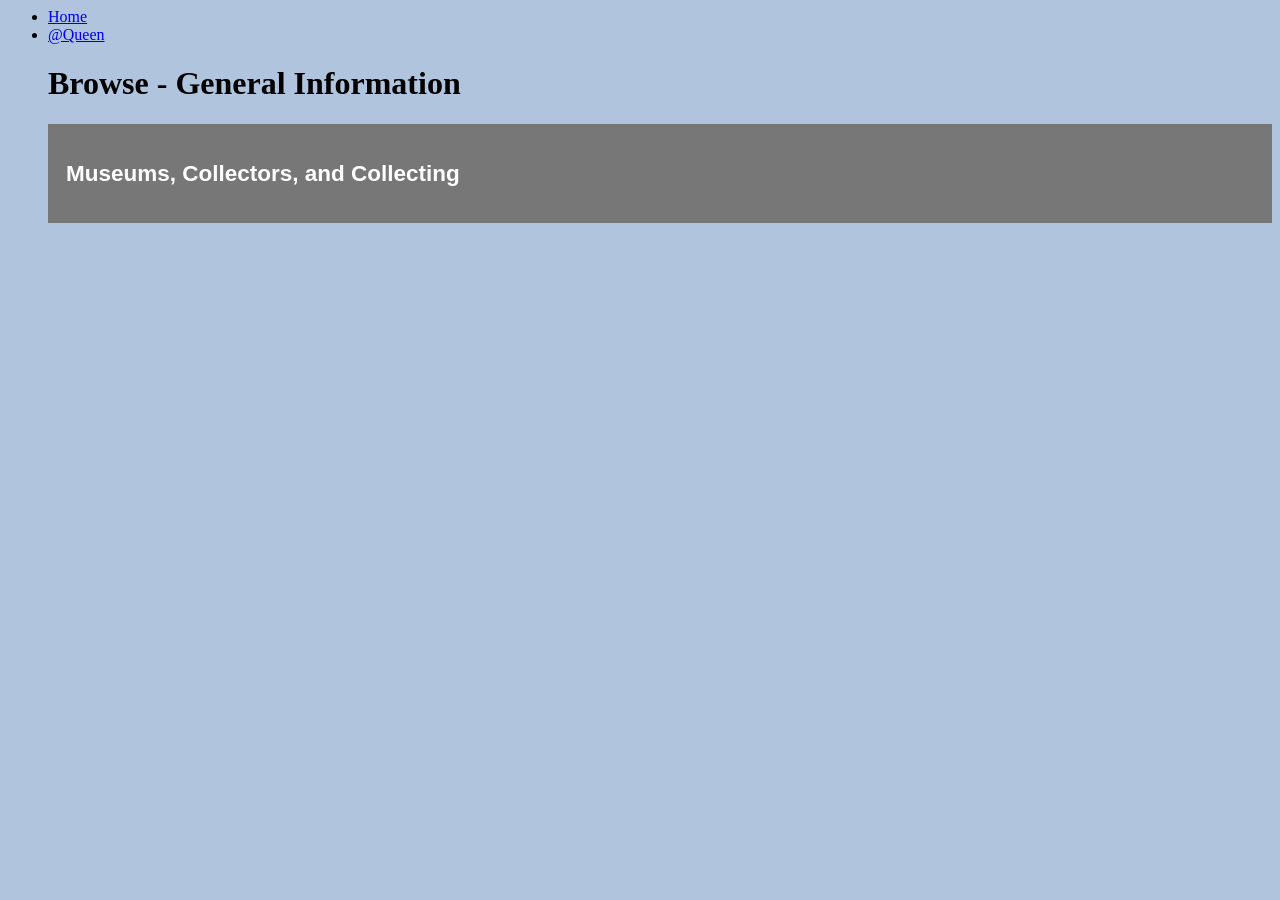
==== dont.html @ ded3e68e "Update dont.html" ====
<head>
  <link rel="stylesheet" type="text/css" href="pStyle.css"></link>
  <title>Index</title>
</head>


<body>
  <ul class="nav-bar">
    <li class="nav-bar">
      <a class="Home" href="index.html">Home</a>
    </li>
    <li class="nav-bar">
      <a class="dont" href="dont.html">@Queen</a>
    </li>

  <!-- super cool and totally not blackboxy things happening here :) --> 

<body>

<h1>Browse - General Information</h1>

<button class="collapsible"><h2>Museums, Collectors, and Collecting</h2></button>
<div class="content">
  <p><i>title</i>, by author (call number)</p>
  <p><i>title</i>, by author (call number)</p>
  <p><i>title</i>, by author (call number)</p>
  
</div>


<script>
var coll = document.getElementsByClassName("collapsible");
var i;

for (i = 0; i < coll.length; i++) {
  coll[i].addEventListener("click", function() {
    this.classList.toggle("active");
    var content = this.nextElementSibling;
    if (content.style.maxHeight){
      content.style.maxHeight = null;
    } else {
      content.style.maxHeight = content.scrollHeight + "px";
    } 
  });
}
</script>
---- pStyle.css ----
body {
  background-color: LightSteelBlue;
  color: black;
}

/* stylized text blocks (cause we're getting fancy with it)*/
div.item {
    display:block;
    background:#b7d2dd;
    padding: 5;
    margin: 30;
    border-radius: 15px;
    border-width: 3;
    color: #6698ad;
}

li.loc_cat a {
  color:#6698ad;}


/* what blackboxy code? it's not blackboxy, I don't know what you're talking about */
.collapsible {
  background-color: #777;
  color: white;
  cursor: pointer;
  padding: 18px;
  width: 100%;
  border: none;
  text-align: left;
  outline: none;
  font-size: 15px;
}

.active, .collapsible:hover {
  background-color: #555;
}

.content {
  padding: 0 18px;
  max-height: 0;
  overflow: hidden;
  transition: max-height 0.2s ease-out;
  background-color: #f1f1f1;
}
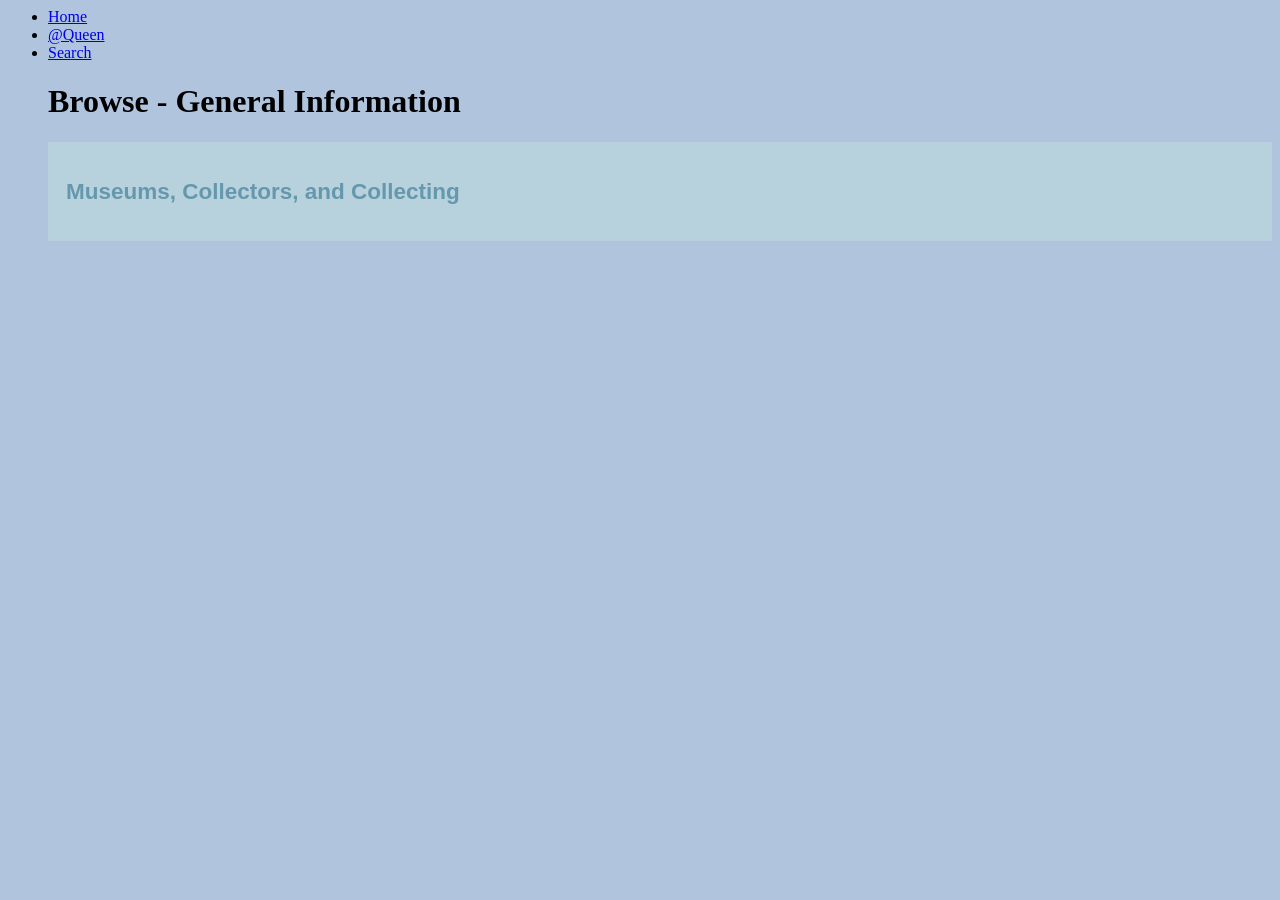
==== commit e790e71c: "Update dont.html" ====
--- a/dont.html
+++ b/dont.html
@@ -11,6 +11,9 @@
     </li>
     <li class="nav-bar">
       <a class="dont" href="dont.html">@Queen</a>
+    </li>
+    <li class="nav-bar">
+      <a class="search" href="search.html">Search</a>
     </li>
 
   <!-- super cool and totally not blackboxy things happening here :) --> 
--- a/pStyle.css
+++ b/pStyle.css
@@ -20,8 +20,8 @@
 
 /* what blackboxy code? it's not blackboxy, I don't know what you're talking about */
 .collapsible {
-  background-color: #777;
-  color: white;
+  background-color: #b7d2dd;
+  color: #6698ad;
   cursor: pointer;
   padding: 18px;
   width: 100%;
@@ -32,7 +32,7 @@
 }
 
 .active, .collapsible:hover {
-  background-color: #555;
+  background-color: #89b1c2;
 }
 
 .content {
@@ -40,7 +40,8 @@
   max-height: 0;
   overflow: hidden;
   transition: max-height 0.2s ease-out;
-  background-color: #f1f1f1;
+  background-color: #b7d2dd;
+  color: #6698ad;
 }
 
 
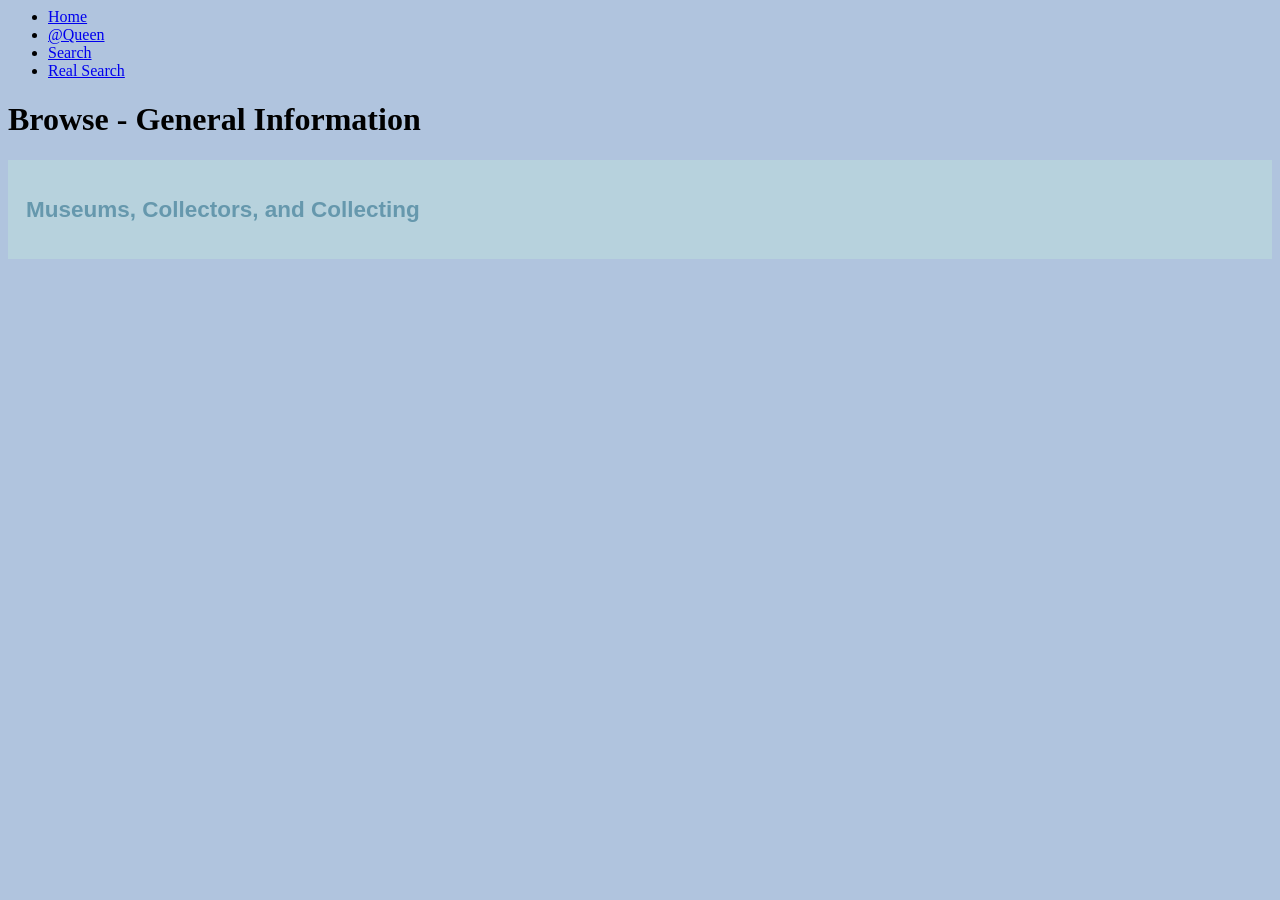
==== commit 62c1452d: "Update dont.html" ====
--- a/dont.html
+++ b/dont.html
@@ -5,7 +5,7 @@
 
 
 <body>
-  <ul class="nav-bar">
+    <ul class="nav-bar">
     <li class="nav-bar">
       <a class="Home" href="index.html">Home</a>
     </li>
@@ -15,6 +15,10 @@
     <li class="nav-bar">
       <a class="search" href="search.html">Search</a>
     </li>
+    <li class="nav-bar">
+      <a class="real" href="searchsearch.html">Real Search</a>
+    </li>
+  </ul>
 
   <!-- super cool and totally not blackboxy things happening here :) --> 
 
--- a/pStyle.css
+++ b/pStyle.css
@@ -44,4 +44,35 @@
   color: #6698ad;
 }
 
+#myInput {
+  background-image: url('/css/searchicon.png'); /* Add a search icon to input */
+  background-position: 10px 12px; /* Position the search icon */
+  background-repeat: no-repeat; /* Do not repeat the icon image */
+  width: 100%; /* Full-width */
+  font-size: 16px; /* Increase font-size */
+  padding: 12px 20px 12px 40px; /* Add some padding */
+  border: 1px solid #ddd; /* Add a grey border */
+  margin-bottom: 12px; /* Add some space below the input */
+}
 
+#myUL {
+  /* Remove default list styling */
+  list-style-type: none;
+  padding: 0;
+  margin: 0;
+}
+
+#myUL li a {
+  border: 1px solid #ddd; /* Add a border to all links */
+  margin-top: -1px; /* Prevent double borders */
+  background-color: #f6f6f6; /* Grey background color */
+  padding: 12px; /* Add some padding */
+  text-decoration: none; /* Remove default text underline */
+  font-size: 18px; /* Increase the font-size */
+  color: black; /* Add a black text color */
+  display: block; /* Make it into a block element to fill the whole list */
+}
+
+#myUL li a:hover:not(.header) {
+  background-color: #eee; /* Add a hover effect to all links, except for headers */
+}
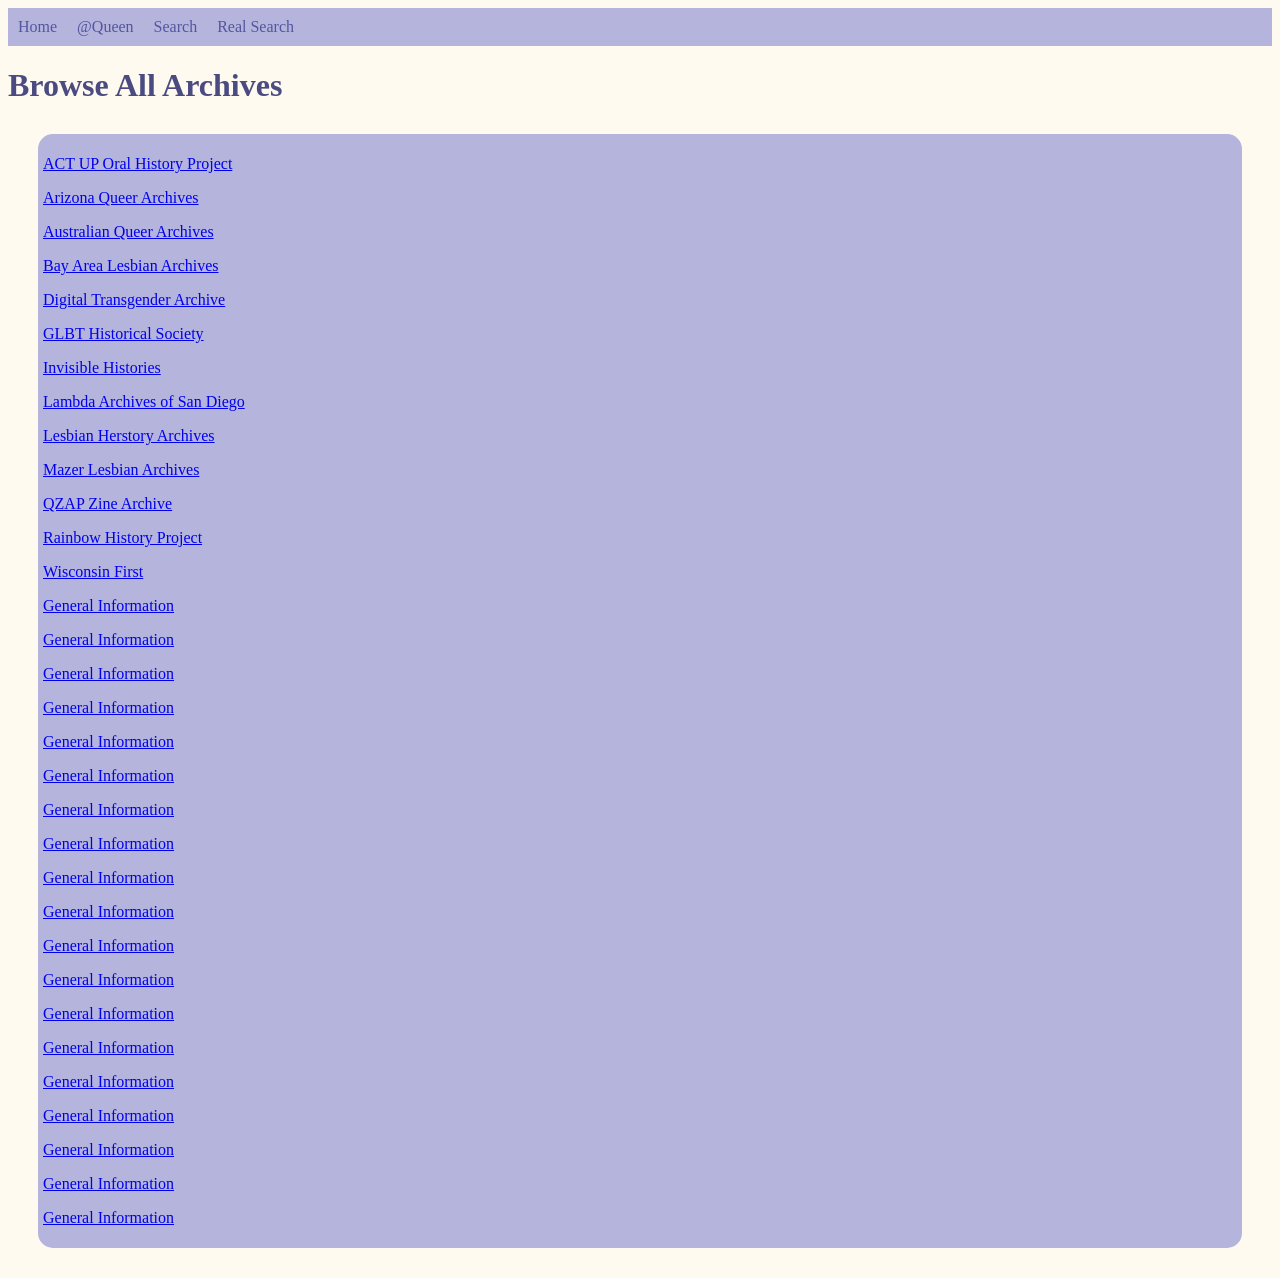
==== commit 6868f8d6: "Update dont.html" ====
--- a/dont.html
+++ b/dont.html
@@ -24,31 +24,42 @@
 
 <body>
 
-<h1>Browse - General Information</h1>
+<h1>Browse All Archives</h1>
 
-<button class="collapsible"><h2>Museums, Collectors, and Collecting</h2></button>
-<div class="content">
-  <p><i>title</i>, by author (call number)</p>
-  <p><i>title</i>, by author (call number)</p>
-  <p><i>title</i>, by author (call number)</p>
-  
+<div class="item">
+  <p><a href="https://www.actuporalhistory.org/">ACT UP Oral History Project</a></p>
+  <p><a href="https://arizonaqueerarchives.com/">Arizona Queer Archives</a></p>
+  <p><a href="https://queerarchives.org.au/">Australian Queer Archives</a></p>
+  <p><a href="https://www.bayarealesbianarchives.org/">Bay Area Lesbian Archives</a></p>
+  <p><a href="https://www.digitaltransgenderarchive.net/about/overview">Digital Transgender Archive</a></p>
+  <p><a href="https://www.glbthistory.org/online-resources">GLBT Historical Society</a></p>
+  <p><a href="https://invisiblehistory.org/">Invisible Histories</a></p>
+  <p><a href="https://lambdaarchives.org/">Lambda Archives of San Diego</a></p>
+  <p><a href="https://lesbianherstoryarchives.org/">Lesbian Herstory Archives</a></p>
+  <p><a href="https://www.mazerlesbianarchives.org/">Mazer Lesbian Archives</a></p>
+  <p><a href="https://archive.qzap.org/">QZAP Zine Archive</a></p>
+  <p><a href="https://rainbowhistory.org/collection/">Rainbow History Project</a></p>
+  <p><a href="https://wisconsin-first.com/">Wisconsin First</a></p>
+  <p><a href="locA.html">General Information</a></p>
+  <p><a href="locA.html">General Information</a></p>
+  <p><a href="locA.html">General Information</a></p>
+  <p><a href="locA.html">General Information</a></p>
+  <p><a href="locA.html">General Information</a></p>
+  <p><a href="locA.html">General Information</a></p>
+  <p><a href="locA.html">General Information</a></p>
+  <p><a href="locA.html">General Information</a></p>
+  <p><a href="locA.html">General Information</a></p>
+  <p><a href="locA.html">General Information</a></p>
+  <p><a href="locA.html">General Information</a></p>
+  <p><a href="locA.html">General Information</a></p>
+  <p><a href="locA.html">General Information</a></p>
+  <p><a href="locA.html">General Information</a></p>
+  <p><a href="locA.html">General Information</a></p>
+  <p><a href="locA.html">General Information</a></p>
+  <p><a href="locA.html">General Information</a></p>
+  <p><a href="locA.html">General Information</a></p>
+  <p><a href="locA.html">General Information</a></p>
 </div>
 
 
-<script>
-var coll = document.getElementsByClassName("collapsible");
-var i;
-
-for (i = 0; i < coll.length; i++) {
-  coll[i].addEventListener("click", function() {
-    this.classList.toggle("active");
-    var content = this.nextElementSibling;
-    if (content.style.maxHeight){
-      content.style.maxHeight = null;
-    } else {
-      content.style.maxHeight = content.scrollHeight + "px";
-    } 
-  });
-}
-</script>
     
--- a/pStyle.css
+++ b/pStyle.css
@@ -1,21 +1,151 @@
 body {
-  background-color: LightSteelBlue;
-  color: black;
-}
-
-/* stylized text blocks (cause we're getting fancy with it)*/
+  background-color: FloralWhite;
+  color: #4b4b82;
+}
+
+/* top navigation */
+ul.nav-bar {
+    list-style-type: none;
+    margin: 0;
+    padding: 0;
+    overflow: hidden;
+    background-color: #b4b4dd;
+    display:block;}
+
+li.nav-bar{
+    float:left;}
+
+li a {
+    display: block;
+    color: #55559f; 
+    text-align:center;
+    padding: 10px;
+    text-decoration: none;}
+
+/* stylized text blocks */
 div.item {
     display:block;
-    background:#b7d2dd;
+    background: #b4b4dd;
     padding: 5;
     margin: 30;
     border-radius: 15px;
     border-width: 3;
-    color: #6698ad;
+    color: #55559f;
 }
 
 li.loc_cat a {
   color:#6698ad;}
+
+/* filters */
+ul.filters {
+    list-style-type:none;}
+
+div.filters {
+    position:relative;
+    left:20px;}
+
+            /* checkboxes */
+            /* Customize the label (the container) */
+             .container {
+              display: block;
+              position: relative;
+              padding-left: 35px;
+              margin-bottom: 12px;
+              cursor: pointer;
+              font-size: 16px;} 
+            
+            /* Hide the browser's default checkbox */
+            .container input {
+              opacity: 0;} 
+            
+            /* Create a custom checkbox */
+            .checkmark {
+              position: absolute;
+              top: 0;
+              left: 0;
+              height: 25px;
+              width: 25px;
+              background-color: PapayaWhip;} 
+            
+            /* On mouse-over, add a tan background color */
+            .container:hover input ~ .checkmark {
+              background-color: tan;} 
+            
+            /* When the checkbox is checked, add a tan background */
+            .container input:checked ~ .checkmark {
+              background-color: tan;} 
+            
+            /* Create the checkmark/indicator (hidden when not checked) */
+            .checkmark:after {
+              content: "";
+              position: absolute;
+              display: none; }
+            
+            /* Show the checkmark when checked */
+            .container input:checked ~ .checkmark:after {
+              display: block;} 
+            
+            /* Style the checkmark/indicator */
+            .container .checkmark:after {
+              left: 9px;
+              top: 5px;
+              width: 5px;
+              height: 10px;
+              border: solid white;
+              border-width: 0 3px 3px 0;
+              transform: rotate(45deg);} 
+            
+                
+            /* Customize the label (the container) */
+            .container-indent {
+              display: block;
+              position: relative;
+              left:30px;
+              padding-left: 35px;
+              margin-bottom: 12px;
+              cursor: pointer;
+              font-size: 16px;} 
+            
+            /* Hide the browser's default checkbox */
+            .container-indent input {
+              opacity: 0;}  
+            
+            /* Create a custom checkbox */
+            .checkmark {
+              position: absolute;
+              top: 0;
+              left: 0;
+              height: 25px;
+              width: 25px;
+              background-color: PapayaWhip;} 
+            
+            /* On mouse-over, add a tan background color */
+            .container-indent:hover input ~ .checkmark {
+              background-color: tan;} 
+            
+            /* When the checkbox is checked, add a tan background */
+            .container-indent input:checked ~ .checkmark {
+              background-color: tan;} 
+            
+            /* Create the checkmark/indicator (hidden when not checked) */
+            .checkmark:after {
+              content: "";
+              position: absolute;
+              display: none;} 
+            
+            /* Show the checkmark when checked */
+            .container-indent input:checked ~ .checkmark:after {
+              display: block;} 
+            
+            /* Style the checkmark/indicator */
+            .container-indent .checkmark:after {
+              left: 9px;
+              top: 5px;
+              width: 5px;
+              height: 10px;
+              border: solid white;
+              border-width: 0 3px 3px 0;
+              transform: rotate(45deg);} 
 
 
 /* what blackboxy code? it's not blackboxy, I don't know what you're talking about */
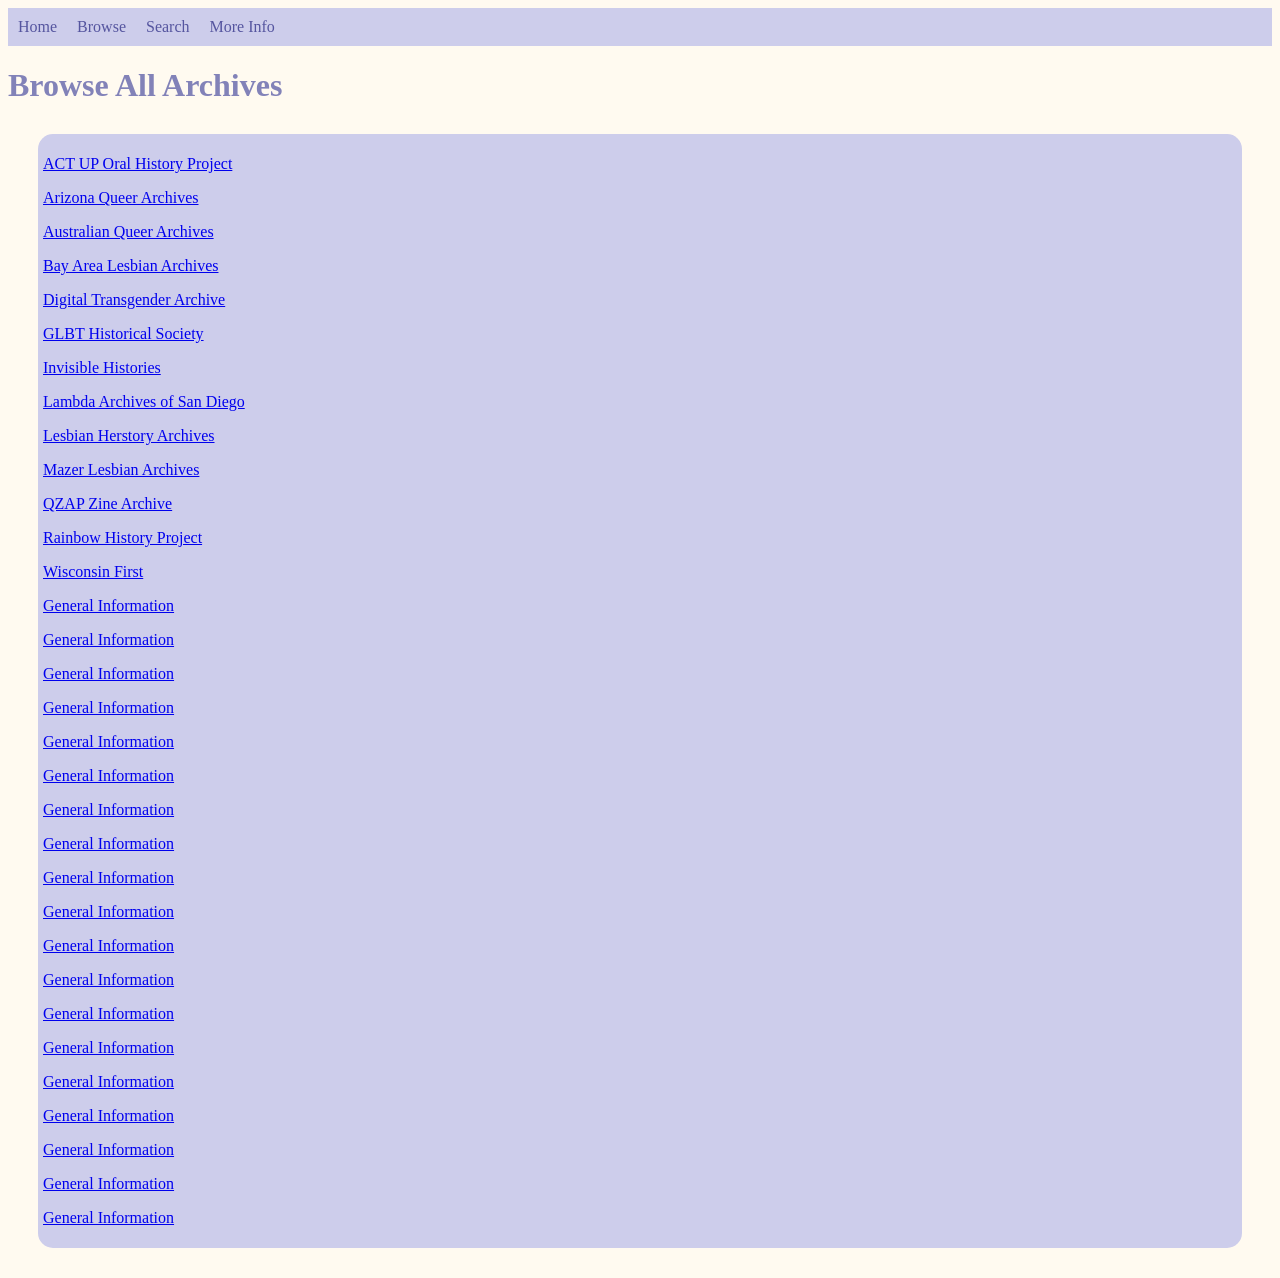
==== commit ff8c7a4c: "Update dont.html" ====
--- a/dont.html
+++ b/dont.html
@@ -5,18 +5,18 @@
 
 
 <body>
-    <ul class="nav-bar">
+  <ul class="nav-bar">
     <li class="nav-bar">
       <a class="Home" href="index.html">Home</a>
     </li>
     <li class="nav-bar">
-      <a class="dont" href="dont.html">@Queen</a>
+      <a class="dont" href="dont.html">Browse</a>
     </li>
     <li class="nav-bar">
       <a class="search" href="search.html">Search</a>
     </li>
     <li class="nav-bar">
-      <a class="real" href="searchsearch.html">Real Search</a>
+      <a class="real" href="searchsearch.html">More Info</a>
     </li>
   </ul>
 
--- a/pStyle.css
+++ b/pStyle.css
@@ -1,6 +1,6 @@
 body {
   background-color: FloralWhite;
-  color: #4b4b82;
+  color: #8282b8;
 }
 
 /* top navigation */
@@ -9,7 +9,7 @@
     margin: 0;
     padding: 0;
     overflow: hidden;
-    background-color: #b4b4dd;
+    background-color: #cdcdeb;
     display:block;}
 
 li.nav-bar{
@@ -25,12 +25,12 @@
 /* stylized text blocks */
 div.item {
     display:block;
-    background: #b4b4dd;
+    background: #cdcdeb;
     padding: 5;
     margin: 30;
     border-radius: 15px;
     border-width: 3;
-    color: #55559f;
+    color: #8282b8;
 }
 
 li.loc_cat a {
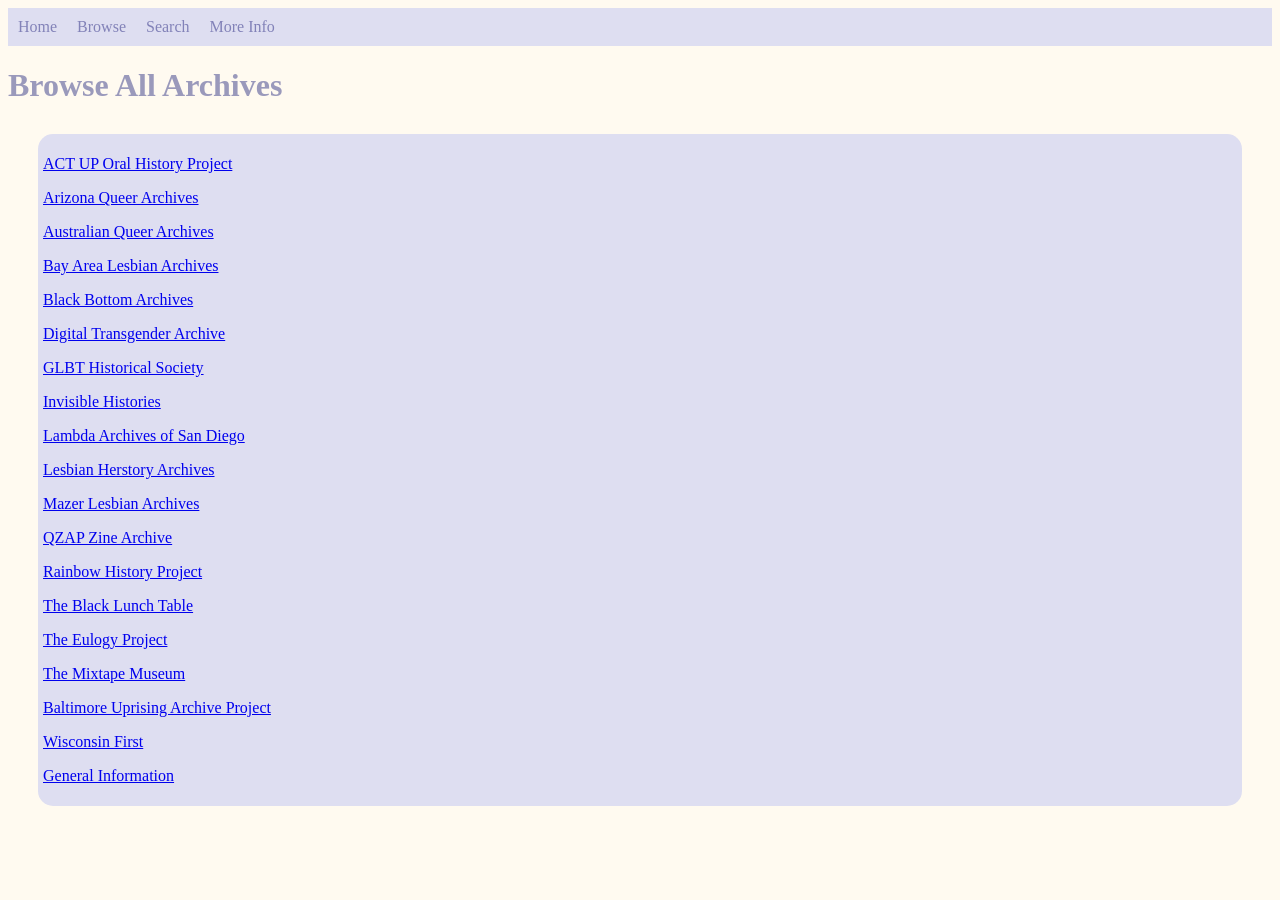
==== commit b9c92bf0: "Update dont.html" ====
--- a/dont.html
+++ b/dont.html
@@ -27,10 +27,11 @@
 <h1>Browse All Archives</h1>
 
 <div class="item">
-  <p><a href="https://www.actuporalhistory.org/">ACT UP Oral History Project</a></p>
+  <p><a href="https://www.actuporalhistory.org/">ACT UP Oral History Project</a></p> 
   <p><a href="https://arizonaqueerarchives.com/">Arizona Queer Archives</a></p>
   <p><a href="https://queerarchives.org.au/">Australian Queer Archives</a></p>
-  <p><a href="https://www.bayarealesbianarchives.org/">Bay Area Lesbian Archives</a></p>
+  <p><a href="https://www.bayarealesbianarchives.org/">Bay Area Lesbian Archives</a></p>  
+  <p><a href="https://www.blackbottomarchives.com/">Black Bottom Archives</a></p> 
   <p><a href="https://www.digitaltransgenderarchive.net/about/overview">Digital Transgender Archive</a></p>
   <p><a href="https://www.glbthistory.org/online-resources">GLBT Historical Society</a></p>
   <p><a href="https://invisiblehistory.org/">Invisible Histories</a></p>
@@ -39,25 +40,11 @@
   <p><a href="https://www.mazerlesbianarchives.org/">Mazer Lesbian Archives</a></p>
   <p><a href="https://archive.qzap.org/">QZAP Zine Archive</a></p>
   <p><a href="https://rainbowhistory.org/collection/">Rainbow History Project</a></p>
-  <p><a href="https://wisconsin-first.com/">Wisconsin First</a></p>
-  <p><a href="locA.html">General Information</a></p>
-  <p><a href="locA.html">General Information</a></p>
-  <p><a href="locA.html">General Information</a></p>
-  <p><a href="locA.html">General Information</a></p>
-  <p><a href="locA.html">General Information</a></p>
-  <p><a href="locA.html">General Information</a></p>
-  <p><a href="locA.html">General Information</a></p>
-  <p><a href="locA.html">General Information</a></p>
-  <p><a href="locA.html">General Information</a></p>
-  <p><a href="locA.html">General Information</a></p>
-  <p><a href="locA.html">General Information</a></p>
-  <p><a href="locA.html">General Information</a></p>
-  <p><a href="locA.html">General Information</a></p>
-  <p><a href="locA.html">General Information</a></p>
-  <p><a href="locA.html">General Information</a></p>
-  <p><a href="locA.html">General Information</a></p>
-  <p><a href="locA.html">General Information</a></p>
-  <p><a href="locA.html">General Information</a></p>
+  <p><a href="https://blacklunchtable.com/">The Black Lunch Table</a></p>
+  <p><a href="https://eulogyproj.org/">The Eulogy Project</a></p>
+  <p><a href="https://mixtapemuseum.org/">The Mixtape Museum</a></p>
+  <p><a href="https://baltimoreuprising2015.org/">Baltimore Uprising Archive Project</a></p>
+  <p><a href="https://wisconsin-first.com/">Wisconsin First</a></p> 
   <p><a href="locA.html">General Information</a></p>
 </div>
 
--- a/pStyle.css
+++ b/pStyle.css
@@ -1,6 +1,6 @@
 body {
   background-color: FloralWhite;
-  color: #8282b8;
+  color: #9a99bb;
 }
 
 /* top navigation */
@@ -9,7 +9,7 @@
     margin: 0;
     padding: 0;
     overflow: hidden;
-    background-color: #cdcdeb;
+    background-color: #dedef1;
     display:block;}
 
 li.nav-bar{
@@ -17,7 +17,7 @@
 
 li a {
     display: block;
-    color: #55559f; 
+    color: #8282b8; 
     text-align:center;
     padding: 10px;
     text-decoration: none;}
@@ -25,16 +25,28 @@
 /* stylized text blocks */
 div.item {
     display:block;
-    background: #cdcdeb;
+    background: #dedef1;
     padding: 5;
     margin: 30;
     border-radius: 15px;
     border-width: 3;
-    color: #8282b8;
+    color: #9a99bb;
 }
 
 li.loc_cat a {
   color:#6698ad;}
+
+/* search page display */
+div.checkbox-checked-Gl {
+  display:block;
+    background: #dedef1;
+    padding: 5;
+    margin: 30;
+    border-radius: 15px;
+    border-width: 3;
+    color: #9a99bb;
+}
+  
 
 /* filters */
 ul.filters {
@@ -65,15 +77,15 @@
               left: 0;
               height: 25px;
               width: 25px;
-              background-color: PapayaWhip;} 
+              background-color: #dedef1;} 
             
-            /* On mouse-over, add a tan background color */
+            /* On mouse-over, add a purple background color */
             .container:hover input ~ .checkmark {
-              background-color: tan;} 
+              background-color: #cdcdeb;} 
             
-            /* When the checkbox is checked, add a tan background */
+            /* When the checkbox is checked, add a purple background */
             .container input:checked ~ .checkmark {
-              background-color: tan;} 
+              background-color: #cdcdeb;} 
             
             /* Create the checkmark/indicator (hidden when not checked) */
             .checkmark:after {
@@ -87,58 +99,6 @@
             
             /* Style the checkmark/indicator */
             .container .checkmark:after {
-              left: 9px;
-              top: 5px;
-              width: 5px;
-              height: 10px;
-              border: solid white;
-              border-width: 0 3px 3px 0;
-              transform: rotate(45deg);} 
-            
-                
-            /* Customize the label (the container) */
-            .container-indent {
-              display: block;
-              position: relative;
-              left:30px;
-              padding-left: 35px;
-              margin-bottom: 12px;
-              cursor: pointer;
-              font-size: 16px;} 
-            
-            /* Hide the browser's default checkbox */
-            .container-indent input {
-              opacity: 0;}  
-            
-            /* Create a custom checkbox */
-            .checkmark {
-              position: absolute;
-              top: 0;
-              left: 0;
-              height: 25px;
-              width: 25px;
-              background-color: PapayaWhip;} 
-            
-            /* On mouse-over, add a tan background color */
-            .container-indent:hover input ~ .checkmark {
-              background-color: tan;} 
-            
-            /* When the checkbox is checked, add a tan background */
-            .container-indent input:checked ~ .checkmark {
-              background-color: tan;} 
-            
-            /* Create the checkmark/indicator (hidden when not checked) */
-            .checkmark:after {
-              content: "";
-              position: absolute;
-              display: none;} 
-            
-            /* Show the checkmark when checked */
-            .container-indent input:checked ~ .checkmark:after {
-              display: block;} 
-            
-            /* Style the checkmark/indicator */
-            .container-indent .checkmark:after {
               left: 9px;
               top: 5px;
               width: 5px;
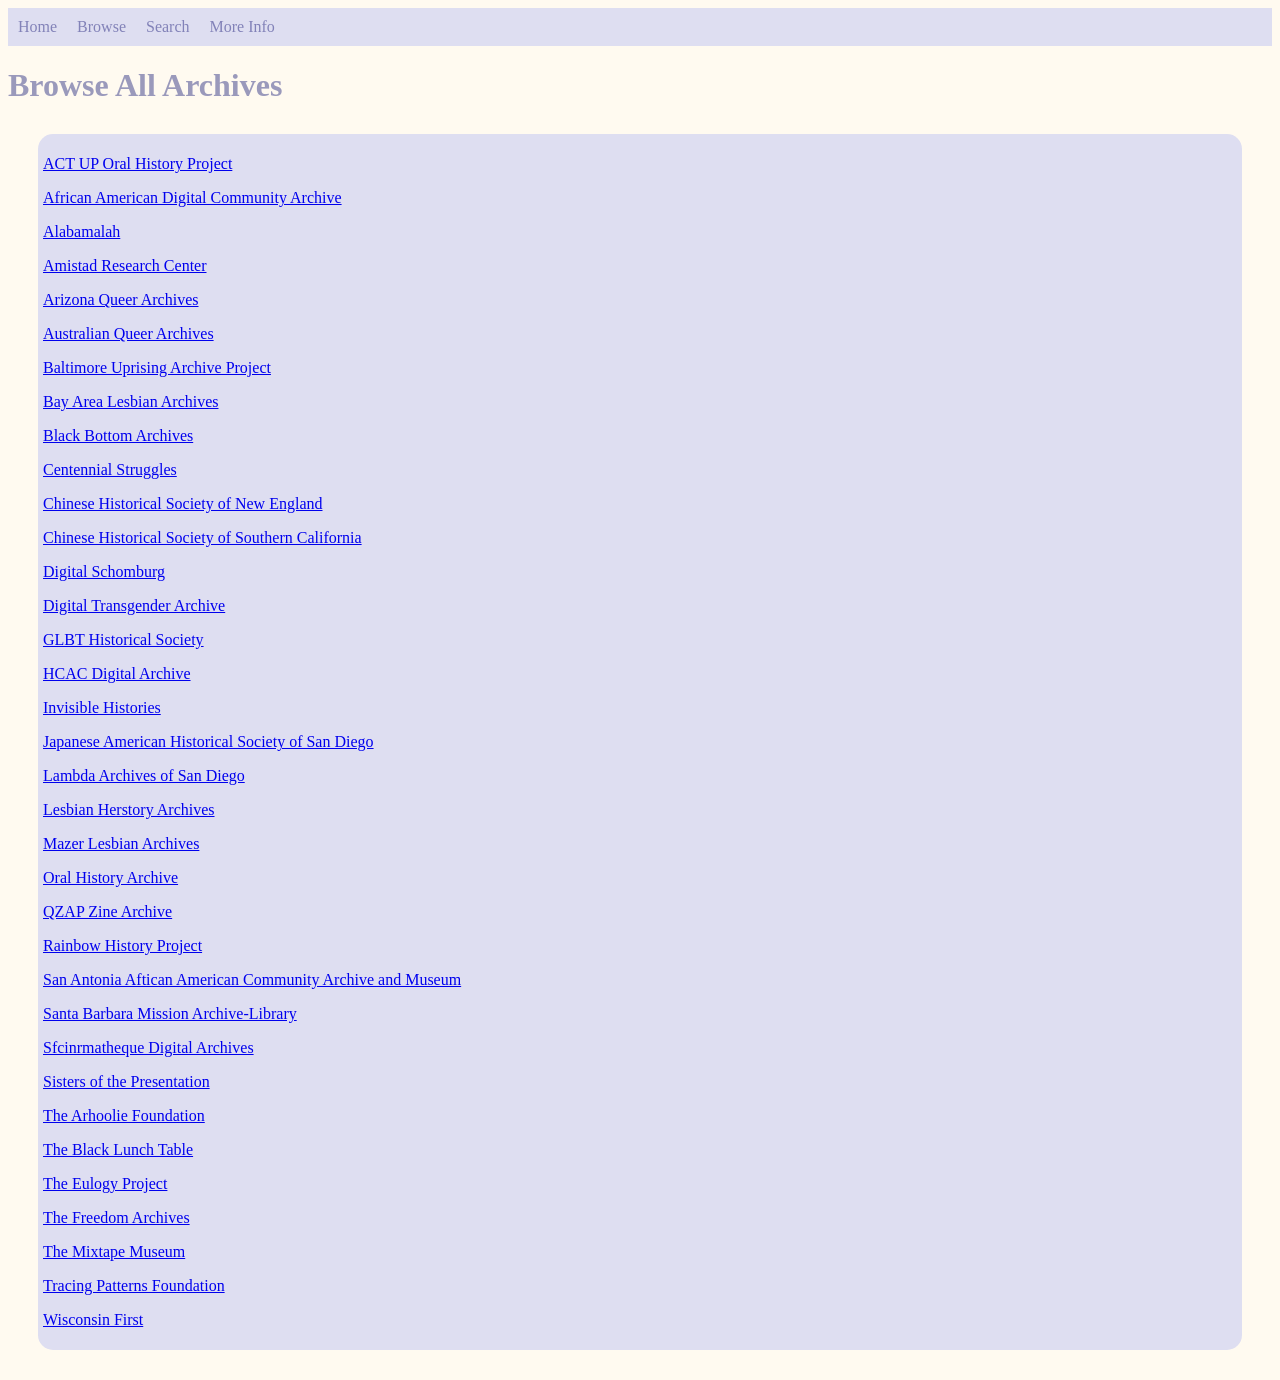
==== commit 30b09423: "Update dont.html" ====
--- a/dont.html
+++ b/dont.html
@@ -28,25 +28,44 @@
 
 <div class="item">
   <p><a href="https://www.actuporalhistory.org/">ACT UP Oral History Project</a></p> 
+  <p><a href="https://jaxpubliclibrary.contentdm.oclc.org/digital/collection/p16025coll27">African American Digital Community Archive</a></p>
+  <p><a href="https://www.youtube.com/user/alabamalah/videos">Alabamalah</a></p>
+  <p><a href="https://amistadresearchcenter.org/digital-project">Amistad Research Center</a></p>
   <p><a href="https://arizonaqueerarchives.com/">Arizona Queer Archives</a></p>
   <p><a href="https://queerarchives.org.au/">Australian Queer Archives</a></p>
+  <p><a href="https://baltimoreuprising2015.org/">Baltimore Uprising Archive Project</a></p>
   <p><a href="https://www.bayarealesbianarchives.org/">Bay Area Lesbian Archives</a></p>  
   <p><a href="https://www.blackbottomarchives.com/">Black Bottom Archives</a></p> 
+  <p><a href="https://www.centennial-struggles.com/collection">Centennial Struggles</a></p>
+  <p><a href="https://www.chsne.org/archives/">Chinese Historical Society of New England</a></p>
+ 	<p><a href="https://chssc.org/">Chinese Historical Society of Southern California</a></p>
+  <p><a href="https://www.digitalschomburg.org/">Digital Schomburg</a></p>
   <p><a href="https://www.digitaltransgenderarchive.net/about/overview">Digital Transgender Archive</a></p>
   <p><a href="https://www.glbthistory.org/online-resources">GLBT Historical Society</a></p>
+  <p><a href="https://nmaahc.chnm.org/s/hcacdigitalarchive/page/welcome">HCAC Digital Archive</a></p>
   <p><a href="https://invisiblehistory.org/">Invisible Histories</a></p>
+  <p><a href="https://www.jahssd.org/">Japanese American Historical Society of San Diego</a></p>
   <p><a href="https://lambdaarchives.org/">Lambda Archives of San Diego</a></p>
   <p><a href="https://lesbianherstoryarchives.org/">Lesbian Herstory Archives</a></p>
   <p><a href="https://www.mazerlesbianarchives.org/">Mazer Lesbian Archives</a></p>
+  <p><a href="https://ohms.mocanyc.org/">Oral History Archive</a></p>
   <p><a href="https://archive.qzap.org/">QZAP Zine Archive</a></p>
   <p><a href="https://rainbowhistory.org/collection/">Rainbow History Project</a></p>
+  <p><a href="https://saaacam.org/digital-collections/">San Antonia Aftican American Community Archive and Museum</a></p>
+  <p><a href="https://www.sbmal.org/research">Santa Barbara Mission Archive-Library</a></p>
+  <p><a href="https://archive.sfcinematheque.org/">Sfcinrmatheque Digital Archives</a></p>
+  <p><a href="https://www.presentationsisterssf.org/archives">Sisters of the Presentation</a></p>
+  <p><a href="https://arhoolie.org/">The Arhoolie Foundation</a></p>
   <p><a href="https://blacklunchtable.com/">The Black Lunch Table</a></p>
   <p><a href="https://eulogyproj.org/">The Eulogy Project</a></p>
+  <p><a href="https://freedomarchives.org/">The Freedom Archives</a></p>
   <p><a href="https://mixtapemuseum.org/">The Mixtape Museum</a></p>
-  <p><a href="https://baltimoreuprising2015.org/">Baltimore Uprising Archive Project</a></p>
+  <p><a href="https://tracingpatterns.org/collection/">Tracing Patterns Foundation</a></p>
   <p><a href="https://wisconsin-first.com/">Wisconsin First</a></p> 
-  <p><a href="locA.html">General Information</a></p>
 </div>
 
 
+	</div>
+
+
     
--- a/pStyle.css
+++ b/pStyle.css
@@ -37,9 +37,91 @@
   color:#6698ad;}
 
 /* search page display */
-div.checkbox-checked-Gl {
-  display:block;
-    background: #dedef1;
+/*div.results {*/
+  /*display:block;*/
+  /*background: FloralWhite;*/
+  /*position:relative;*/
+  /*left: 250px;*/
+  /*top:-1150px;*/
+/*}*/
+
+#checkbox-checked-Ta {
+  display:block;
+    background: #dedef1;
+    position:relative;
+    left:275px;
+    top:-1150px;
+    width: 75%;
+    padding: 5;
+    margin: 30;
+    border-radius: 15px;
+    border-width: 3;
+    color: #9a99bb;
+}
+
+#checkbox-checked-Tl {
+  display:block;
+    background: #dedef1;
+    position:relative;
+    left:275px;
+    top:-1150px;
+    width: 75%;
+    padding: 5;
+    margin: 30;
+    border-radius: 15px;
+    border-width: 3;
+    color: #9a99bb;
+}
+
+#checkbox-checked-Tr {
+  display:block;
+    background: #dedef1;
+    position:relative;
+    left:275px;
+    top:-1150px;
+    width: 75%;
+    padding: 5;
+    margin: 30;
+    border-radius: 15px;
+    border-width: 3;
+    color: #9a99bb;
+}
+
+#checkbox-checked-Ga {
+  display:block;
+    background: #dedef1;
+    position:relative;
+    left:275px;
+    top:-1150px;
+    width: 75%;
+    padding: 5;
+    margin: 30;
+    border-radius: 15px;
+    border-width: 3;
+    color: #9a99bb;
+}
+
+#checkbox-checked-Gb {
+  display:block;
+    background: #dedef1;
+    position:relative;
+    left:275px;
+    top:-1150px;
+    width: 75%;
+    padding: 5;
+    margin: 30;
+    border-radius: 15px;
+    border-width: 3;
+    color: #9a99bb;
+}
+
+#checkbox-checked-Gl {
+  display:block;
+    background: #dedef1;
+    position:relative;
+    left:275px;
+    top:-1150px;
+    width: 75%;
     padding: 5;
     margin: 30;
     border-radius: 15px;
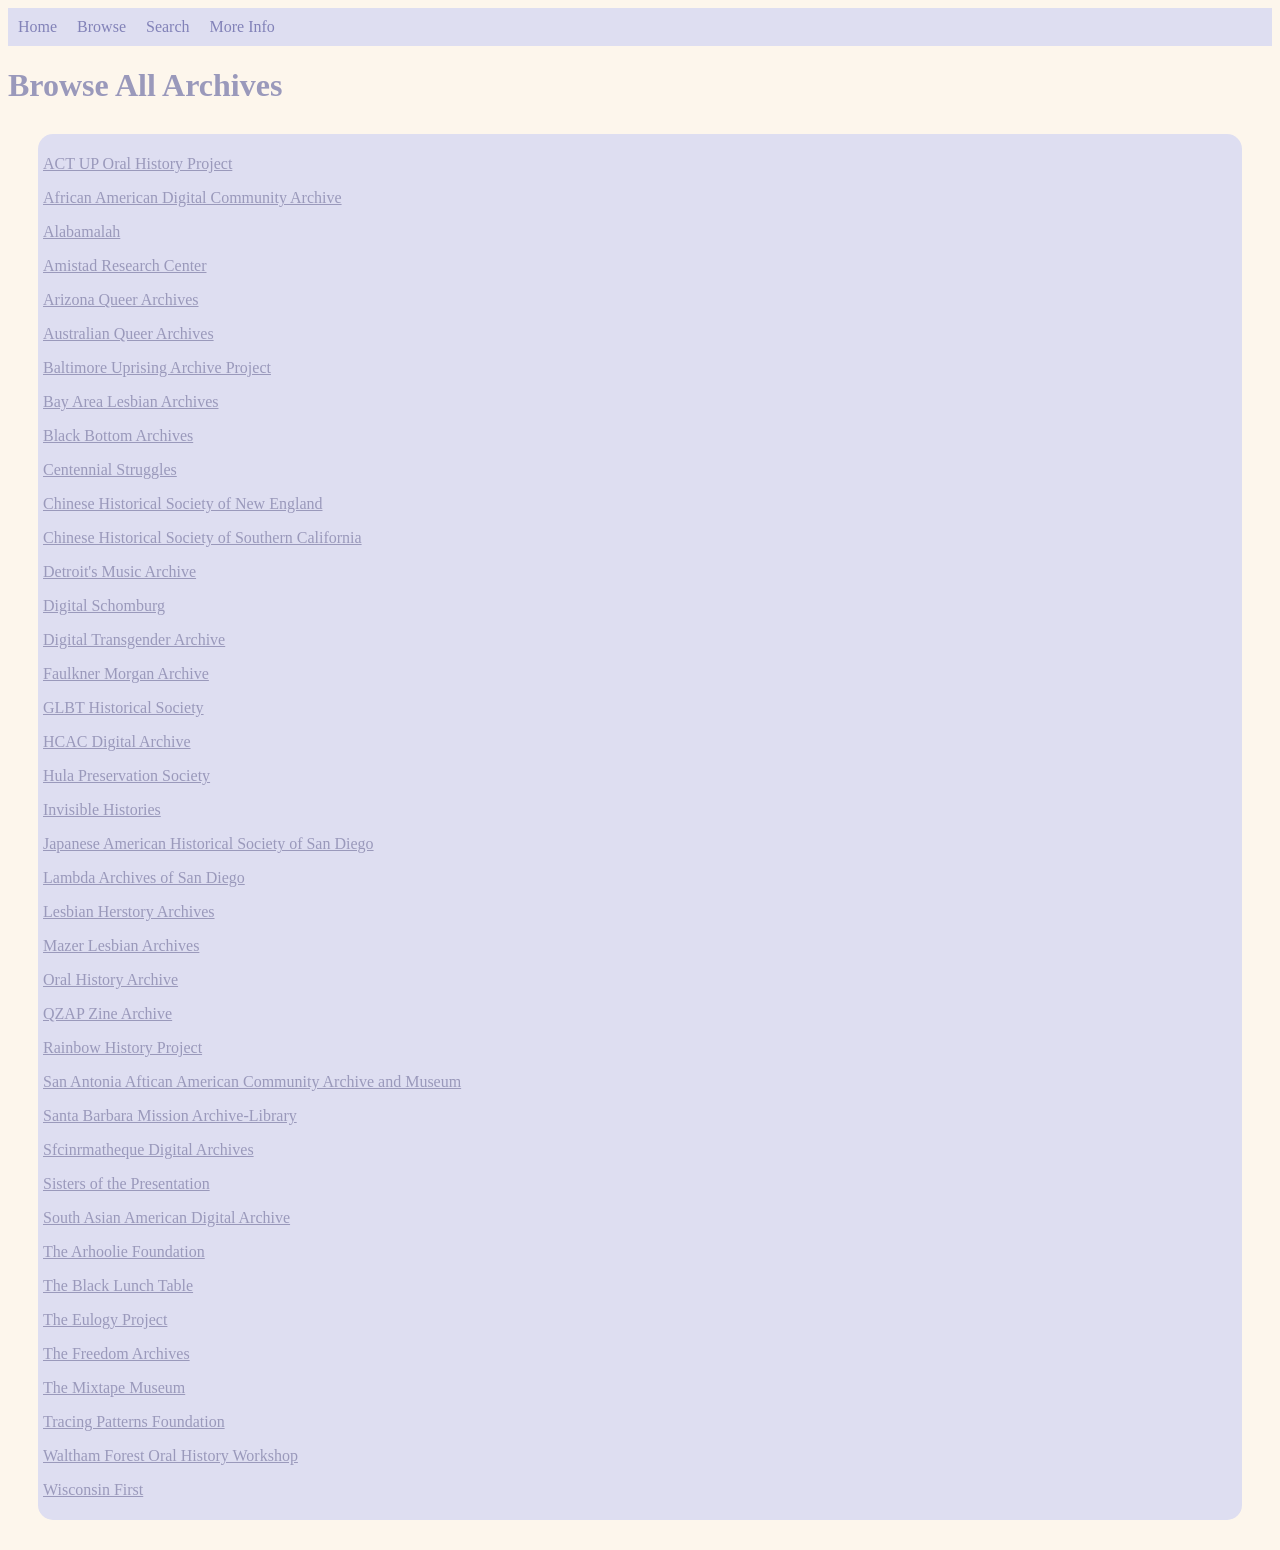
==== commit 5441e635: "Update dont.html" ====
--- a/dont.html
+++ b/dont.html
@@ -38,11 +38,14 @@
   <p><a href="https://www.blackbottomarchives.com/">Black Bottom Archives</a></p> 
   <p><a href="https://www.centennial-struggles.com/collection">Centennial Struggles</a></p>
   <p><a href="https://www.chsne.org/archives/">Chinese Historical Society of New England</a></p>
- 	<p><a href="https://chssc.org/">Chinese Historical Society of Southern California</a></p>
+  <p><a href="https://chssc.org/">Chinese Historical Society of Southern California</a></p>
+  <p><a href="https://detroitsound.org/">Detroit's Music Archive</a></p>
   <p><a href="https://www.digitalschomburg.org/">Digital Schomburg</a></p>
   <p><a href="https://www.digitaltransgenderarchive.net/about/overview">Digital Transgender Archive</a></p>
+  <p><a href="https://www.faulknermorgan.org/">Faulkner Morgan Archive</a></p>
   <p><a href="https://www.glbthistory.org/online-resources">GLBT Historical Society</a></p>
   <p><a href="https://nmaahc.chnm.org/s/hcacdigitalarchive/page/welcome">HCAC Digital Archive</a></p>
+  <p><a href="https://hulapreservation.org/">Hula Preservation Society</a></p>
   <p><a href="https://invisiblehistory.org/">Invisible Histories</a></p>
   <p><a href="https://www.jahssd.org/">Japanese American Historical Society of San Diego</a></p>
   <p><a href="https://lambdaarchives.org/">Lambda Archives of San Diego</a></p>
@@ -55,12 +58,14 @@
   <p><a href="https://www.sbmal.org/research">Santa Barbara Mission Archive-Library</a></p>
   <p><a href="https://archive.sfcinematheque.org/">Sfcinrmatheque Digital Archives</a></p>
   <p><a href="https://www.presentationsisterssf.org/archives">Sisters of the Presentation</a></p>
+  <p><a href="https://www.saada.org/">South Asian American Digital Archive</a></p>
   <p><a href="https://arhoolie.org/">The Arhoolie Foundation</a></p>
   <p><a href="https://blacklunchtable.com/">The Black Lunch Table</a></p>
   <p><a href="https://eulogyproj.org/">The Eulogy Project</a></p>
   <p><a href="https://freedomarchives.org/">The Freedom Archives</a></p>
   <p><a href="https://mixtapemuseum.org/">The Mixtape Museum</a></p>
   <p><a href="https://tracingpatterns.org/collection/">Tracing Patterns Foundation</a></p>
+  <p><a href="https://wforalhistory.org.uk/">Waltham Forest Oral History Workshop</a></p>
   <p><a href="https://wisconsin-first.com/">Wisconsin First</a></p> 
 </div>
 
--- a/pStyle.css
+++ b/pStyle.css
@@ -1,5 +1,5 @@
 body {
-  background-color: FloralWhite;
+  background-color: #fdf6ec;
   color: #9a99bb;
 }
 
@@ -37,93 +37,89 @@
   color:#6698ad;}
 
 /* search page display */
-/*div.results {*/
-  /*display:block;*/
-  /*background: FloralWhite;*/
-  /*position:relative;*/
-  /*left: 250px;*/
-  /*top:-1150px;*/
-/*}*/
+p a {
+  color: #9a99bb; 
+}
 
 #checkbox-checked-Ta {
-  display:block;
-    background: #dedef1;
-    position:relative;
-    left:275px;
-    top:-1150px;
-    width: 75%;
-    padding: 5;
-    margin: 30;
+  display: inline-block;
+    background: #dedef1;
+    position:relative;
+    left:275px;
+    width: 60%;
+    top: -500px;
+    padding: 5;
+    margin: 15;
     border-radius: 15px;
     border-width: 3;
     color: #9a99bb;
 }
 
 #checkbox-checked-Tl {
-  display:block;
-    background: #dedef1;
-    position:relative;
-    left:275px;
-    top:-1150px;
-    width: 75%;
-    padding: 5;
-    margin: 30;
-    border-radius: 15px;
-    border-width: 3;
-    color: #9a99bb;
-}
-
-#checkbox-checked-Tr {
-  display:block;
-    background: #dedef1;
-    position:relative;
-    left:275px;
-    top:-1150px;
-    width: 75%;
-    padding: 5;
-    margin: 30;
+  display: inline-block;
+    background: #dedef1;
+    position:relative;
+    left:275px;
+    width: 60%;
+    top: -450px;
+    padding: 5;
+    margin: 15;
+    border-radius: 15px;
+    border-width: 3;
+    color: #9a99bb;
+}
+
+#checkbox-checked Tr {
+  display: inline-block;
+    background: #dedef1;
+    position:relative;
+    left:275px;
+    width: 60%;
+    top: -450px;
+    padding: 5;
+    margin: 15;
     border-radius: 15px;
     border-width: 3;
     color: #9a99bb;
 }
 
 #checkbox-checked-Ga {
-  display:block;
-    background: #dedef1;
-    position:relative;
-    left:275px;
-    top:-1150px;
-    width: 75%;
-    padding: 5;
-    margin: 30;
+ display: inline-block;
+    background: #dedef1;
+    position:relative;
+    left:275px;
+    width: 60%;
+    top: -450px;
+    padding: 5;
+    margin: 15;
     border-radius: 15px;
     border-width: 3;
     color: #9a99bb;
 }
 
 #checkbox-checked-Gb {
-  display:block;
-    background: #dedef1;
-    position:relative;
-    left:275px;
-    top:-1150px;
-    width: 75%;
-    padding: 5;
-    margin: 30;
+  display: inline-block;
+    background: #dedef1;
+    position:relative;
+    left:275px;
+    width: 60%;
+    top: -450px;
+    padding: 5;
+    margin: 15;
     border-radius: 15px;
     border-width: 3;
     color: #9a99bb;
 }
 
 #checkbox-checked-Gl {
-  display:block;
-    background: #dedef1;
-    position:relative;
-    left:275px;
-    top:-1150px;
-    width: 75%;
-    padding: 5;
-    margin: 30;
+  display: inline-block;
+    background: #dedef1;
+    position:relative;
+    left:275px;
+    width: 60%;
+    top: -450px;
+    padding: 5;
+    margin: 15;
     border-radius: 15px;
     border-width: 3;
     color: #9a99bb;
@@ -135,8 +131,9 @@
     list-style-type:none;}
 
 div.filters {
-    position:relative;
-    left:20px;}
+  display: inline-block;
+  position:relative;
+  left:20px;}
 
             /* checkboxes */
             /* Customize the label (the container) */
